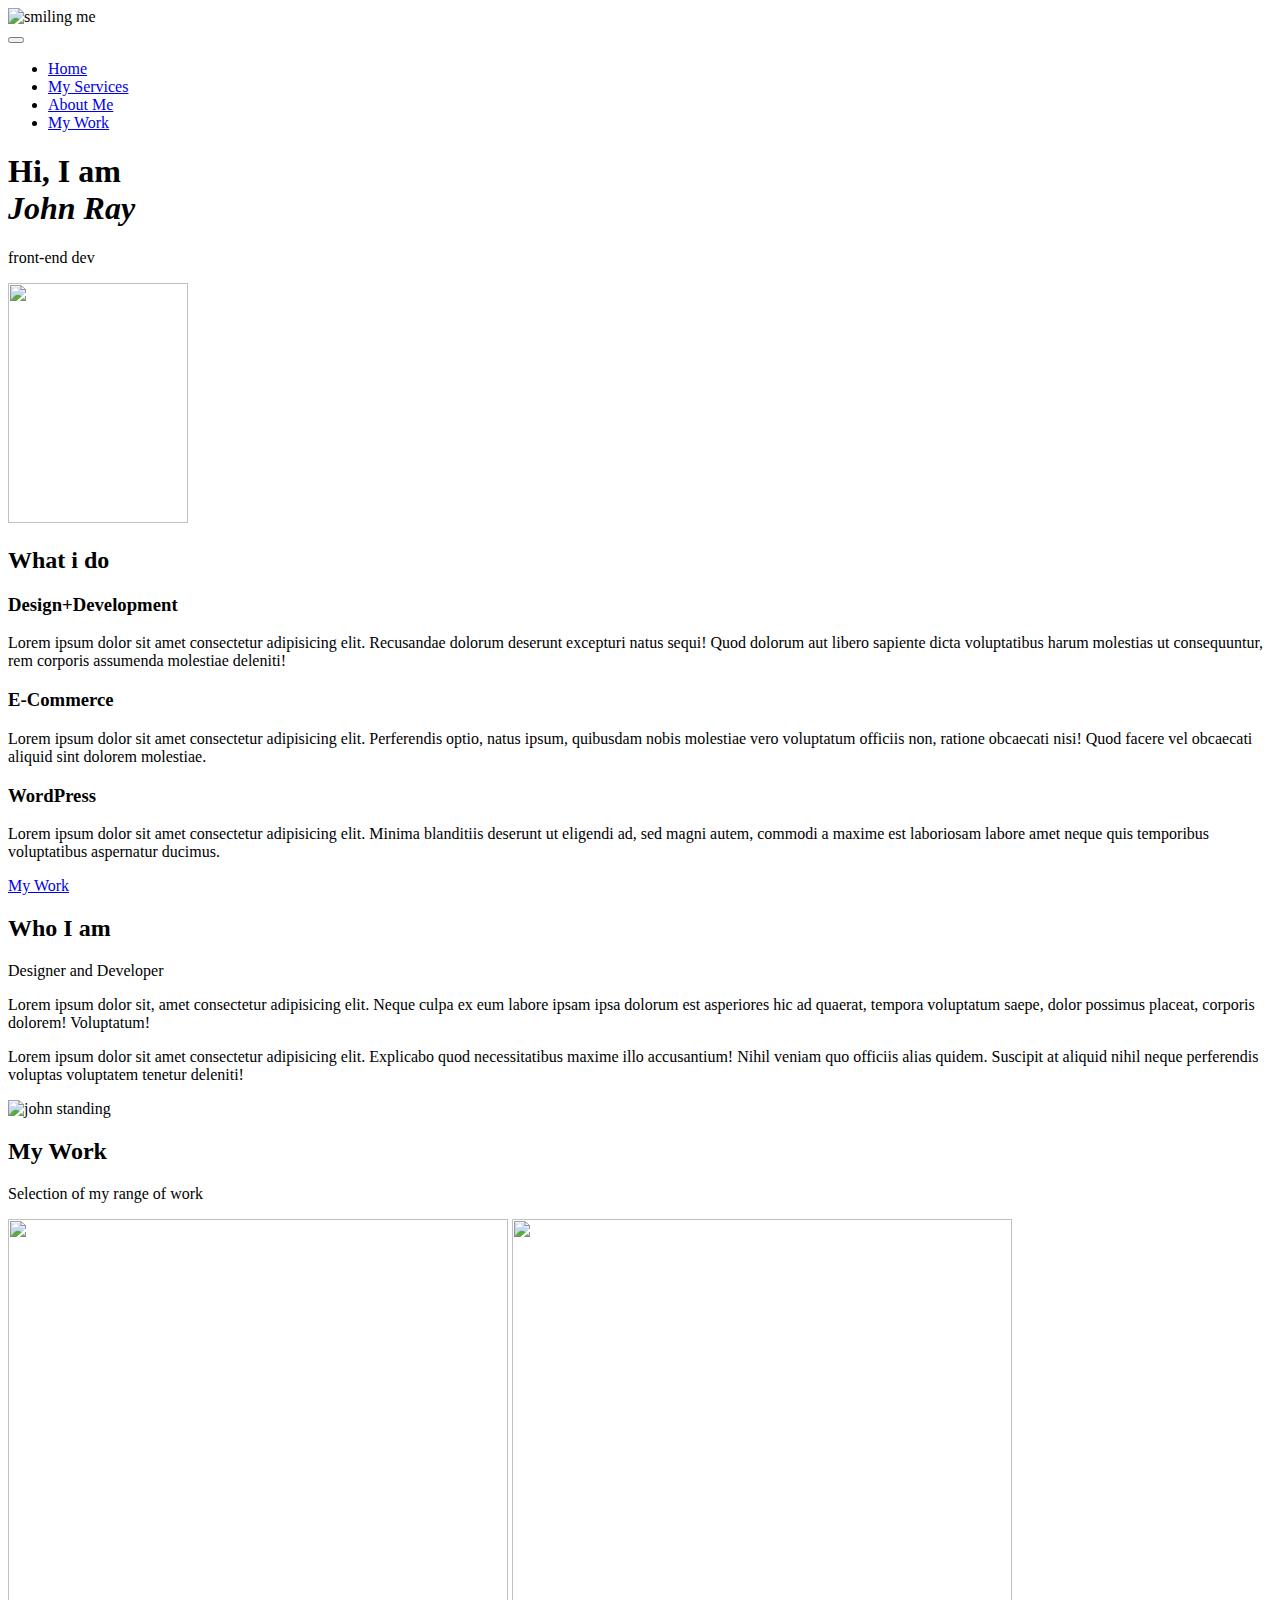
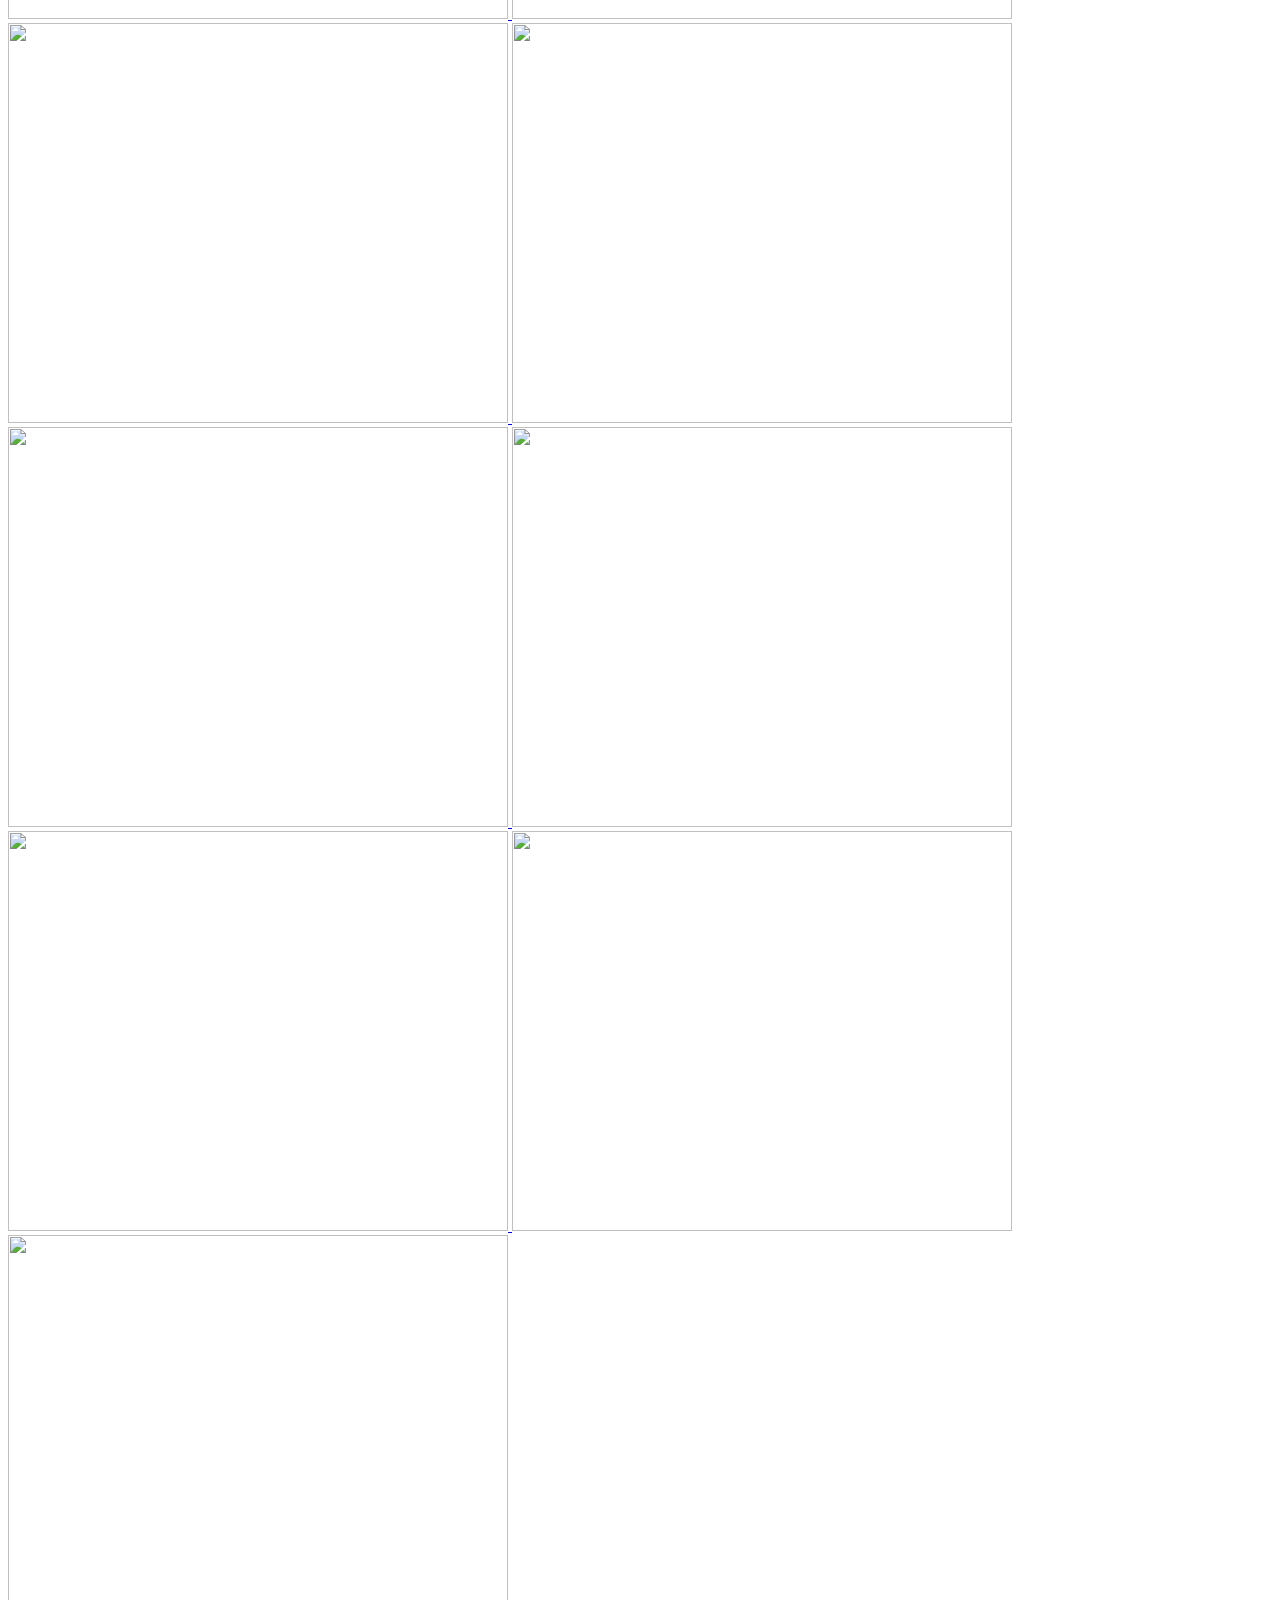
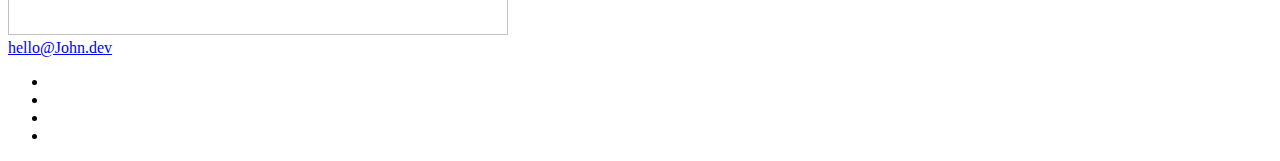
==== index.html @ 28bfcef3 "picture changed" ====
<!DOCTYPE html>
<html lang="en">
<head>
                            <meta charset="UTF-8">
                            <meta http-equiv="X-UA-Compatible" content="IE=edge">
                            <meta name="viewport" content="width=device-width, initial-scale=1.0">
<title>DevJohn Portfolio Website</title>
                            <link rel="stylesheet"
                            href="https://cdnjs.cloudflare.com/ajax/libs/normalize/7.0.0/nornmalize.min.css">    
                            <link rel="stylesheet"
                            href="https://cdnjs.cloudflare.com/ajax/libs/font-awesome/5.11.2/css/all.min.css"
                            integrity="sha512-0S+nbAYis87iX26mmj/+fWt1MmaKCv80H+Mbo+Ne7ES4I6rxswpfnC6PxmLiw33Ywj2ghbtTw0FkLbMWqh4F7Q==" crossorigin="anonymous" referrerpolicy="no-referrer"/>  
<!---updated fonts-->
                            <link href="https://fonts.googleapis.com/css?family=lora:400,700|roboto+slab:400,700&display=swap" rel="stylesheet"
                            <link rel="stylesheet" type="text/css" href="style.css">
                            <link rel="stylesheet" href="style.css">
</head>
<body>
   <header>
            <div class="logo">
              <img src="logo.png" alt="smiling me" width="400px" height="350px">
            </div>










<!--learn its function-->
             <button class="nav-toggle" aria-label= "toggle navigation">
              <span class="hamburger"></span>
            </button>
<!--learn its function too-->

             <nav class="nav">
              <ul class="nav__list">
              <li class="nav__item"><a href="ahome" class="nav__link">Home</a></li>
              <li class="nav__item"><a href="aservices" class="nav__link">My Services</a></li>
              <li class="nav__item"><a href="a" class="nav__link">About Me</a></li>
              <li class="nav__item"><a href="a" class="nav__link">My Work</a></li>
          </ul>
         </nav>
</header>









<!-- introduction -->
            <section class="intro" id="home">
            <h1 class="section__title  section__title--intro">
              Hi, I am <br>
                <em>John Ray</em> 
           </h1>
           <p class="section__subtitle section__subtitle--intro">front-end dev </p>
           <img src="Vscode.jpg"  class="intro__img" width="180PX" height="240px">
           </section>

<!-- my services-->
         <section class="my-services" id="services">
           <h2 class="section__title section__title--services"> What i do </h2>
        <div class="service">
            <div class="service">
             <h3>Design+Development</h3>
           <p>Lorem ipsum dolor sit amet consectetur adipisicing elit. Recusandae dolorum deserunt excepturi natus sequi! Quod dolorum aut libero sapiente dicta voluptatibus harum molestias ut consequuntur, rem corporis assumenda molestiae deleniti!</p>
         </div> <!--/service-->

        <div class="service">
           <h3>E-Commerce</h3>
             <P>Lorem ipsum dolor sit amet consectetur adipisicing elit. Perferendis optio, natus ipsum, quibusdam nobis molestiae vero voluptatum officiis non, ratione obcaecati nisi! Quod facere vel obcaecati aliquid sint dolorem molestiae.</P>
             </div> <!--service-->

        <div class="service">
              <h3>WordPress</h3>
                <p>Lorem ipsum dolor sit amet consectetur adipisicing elit. Minima blanditiis deserunt ut eligendi ad, sed magni autem, commodi a maxime est laboriosam labore amet neque quis temporibus voluptatibus aspernatur ducimus.</p>
             </div> <!--/service-->
            </div> <!--/service-->
            <a href="work" class="btn">My Work</a>
 </section>
         <!--About me-->
    <section class="about-me" id="about">
         <h2 class="section__title section__title--about">Who I am</h2>
         <p class="section__subtitle section__subtitle--about">Designer and Developer </p> 
         <div class="about-me__body">  
         <p> Lorem ipsum dolor sit, amet consectetur adipisicing elit. Neque culpa ex eum labore ipsam ipsa dolorum est asperiores hic ad quaerat, tempora voluptatum saepe, dolor possimus placeat, corporis dolorem! Voluptatum!</p>
        <p>Lorem ipsum dolor sit amet consectetur adipisicing elit. Explicabo quod necessitatibus maxime illo accusantium! Nihil veniam quo officiis alias quidem. Suscipit at aliquid nihil neque perferendis voluptas voluptatem tenetur deleniti!</p>
</div>
       <div class="about-me__body">
           <p></p>
           <p></p>
       </div>
       <img src="Vscode2.jpg.jpg"  alt="john standing" width="400px" height="450px" class="about-me__img"> 
        </section>




        <!--My Work-->
        <section class="my-work" id="work">
         <h2 class="section__title section__title--work">My Work</h2>
         <p class="section__subtitle section__subtitle--work">Selection of my range of work</p>

         <div class="portfolio">
             <!--Portfolio item 01 -->
         <a href="a" class="portfolio__item">
             <img src="vscode6.jpg" alt=""  class="portfolio__img" width="500px" height="400px">
         </a>      
          <!--Portfolio item 02 -->
          <a href="a" class="portfolio__item">
            <img src="vscode7.jpg" alt=""  class="portfolio__img"  width="500px" height="400px">  
        </a>   
         <!--Portfolio item 03 -->
         <a href="a" class="portfolio__item">
            <img src="vscode8.jpg" alt=""  class="portfolio__img"  width="500px" height="400px">
        </a>   
         <!--Portfolio item 04 -->
         <a href="a" class="portfolio__item">
            <img src="vscode9.jpg" alt=""  class="portfolio__img"   width="500px" height="400px">
        </a>   
         <!--Portfolio item 05 -->
         <a href="a" class="portfolio__item">
            <img src="vscode10.jpg" alt=""  class="portfolio__img"  width="500px" height="400px">
        </a>   
         <!--Portfolio item 06 -->
         <a href="a" class="portfolio__item">
            <img src="vscode11.jpg" alt=""  class="portfolio__img"  width="500px" height="400px">
        </a>   
         <!--Portfolio item 07 -->
         <a href="a" class="portfolio__item">
            <img src="vscode12.jpg" alt=""  class="portfolio__img"  width="500px" height="400px">
        </a>   
         <!--Portfolio item 08 -->
         <a href="a" class="portfolio__item">
            <img src="vscode13.jpg" alt=""  class="portfolio__img"   width="500px" height="400px">
        </a>   
         <!--Portfolio item 09 -->
         <a href="a" class="portfolio__item">
            <img src="place-your-website-screen-on-a-laptop-mockup (1).jpg" alt=""  class="portfolio__img"   width="500px" height="400px">
        </a>   
         </div>
        </section>
        <!--footer-->
     <footer class="footer">
        <a href="mailto:hello@john.dev"  class="footer-link">hello@John.dev</a>
       <ul class=" Social-list">
           <li class="social-list__item">
             <a class="social-list__link" href="http://codepen.io"><i class="fab fa-codepen"></i>
                </a>
            </li>
           <li class="social-list__item"><a class="social-list__link" href="http://instagram.com"><i class="fab fa-instagram"></i>
          </a>
          </li>
           <li class="social-list__item"><a class="social-list__link" href="http://facebook.com"><i class="fab fa-facebook"></i>
          </a>
          </li>
           <li class="social-list__item"><a class="social-list__link" href="http://twitter.com"><i class="fab fa-twitter"></i>
          </a>
          </li>

       </ul>
    </footer>


<script src="index.js"></script>



</body>
</html>
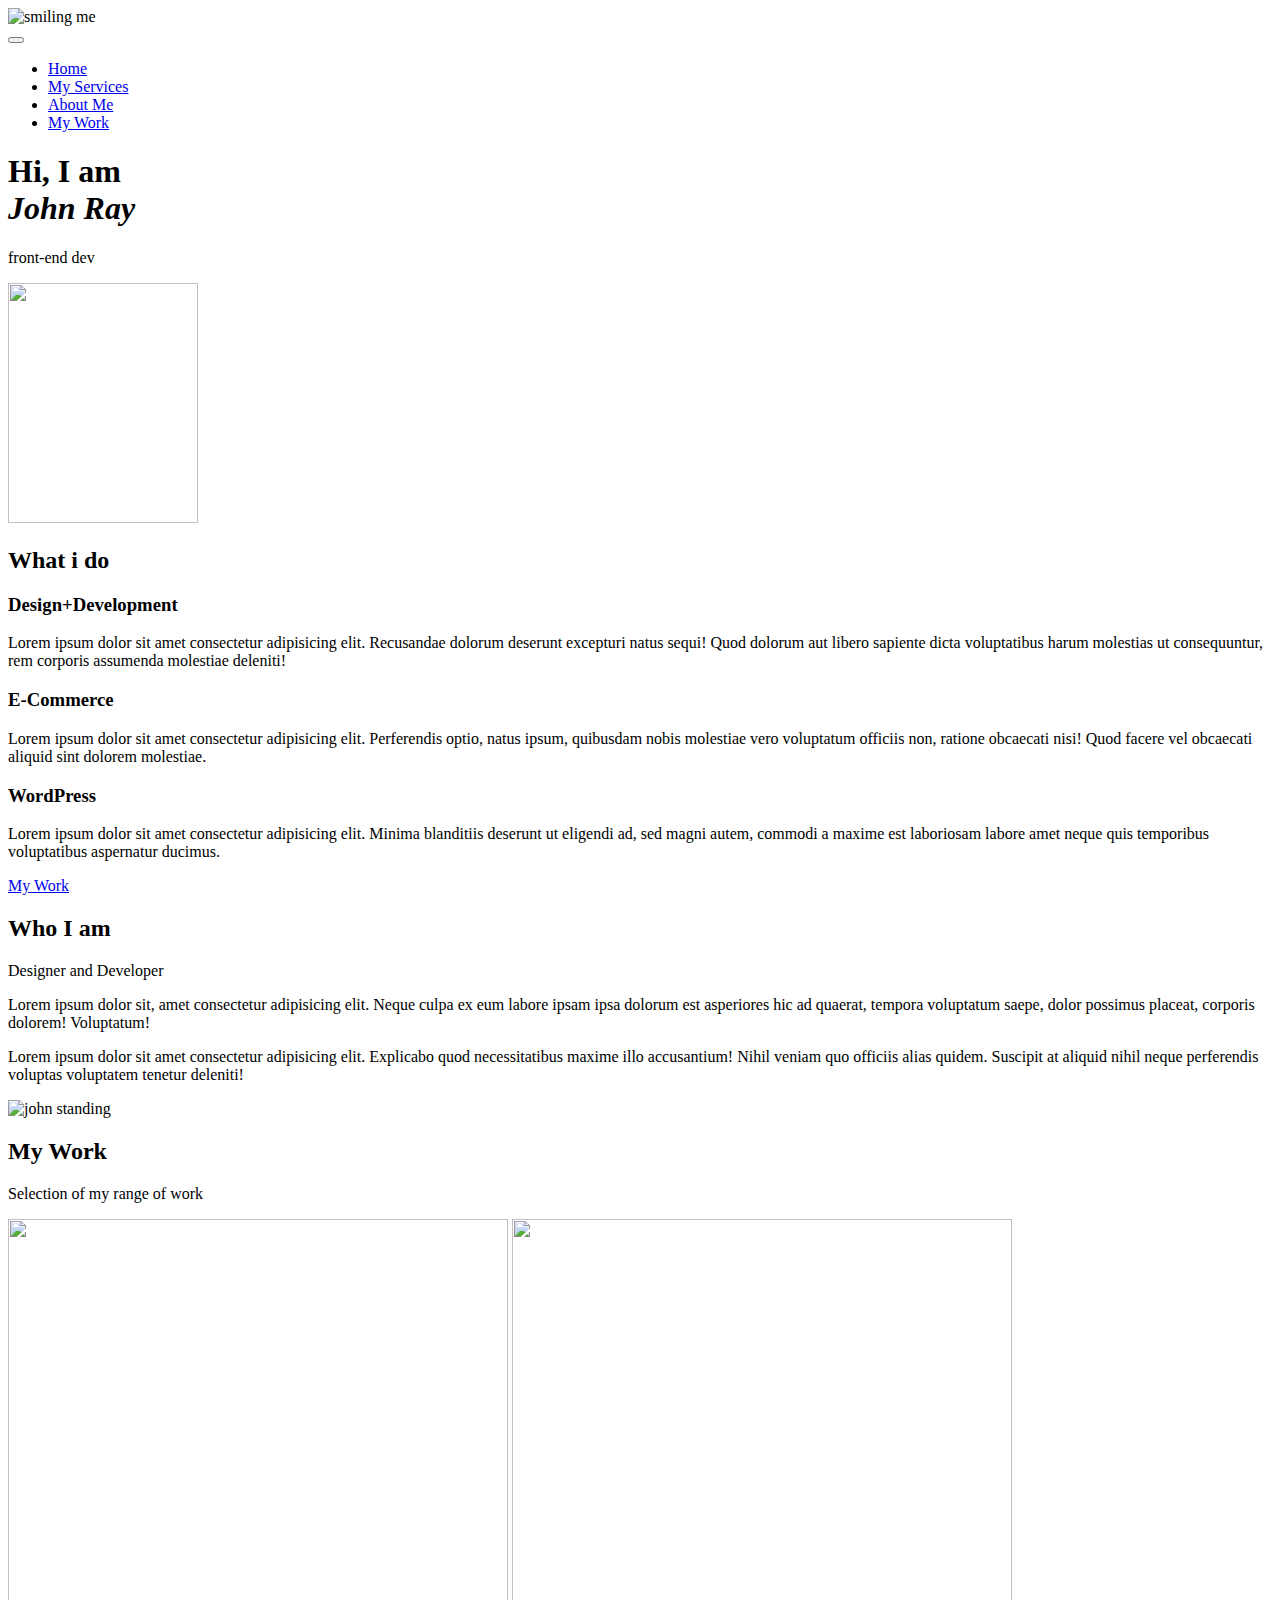
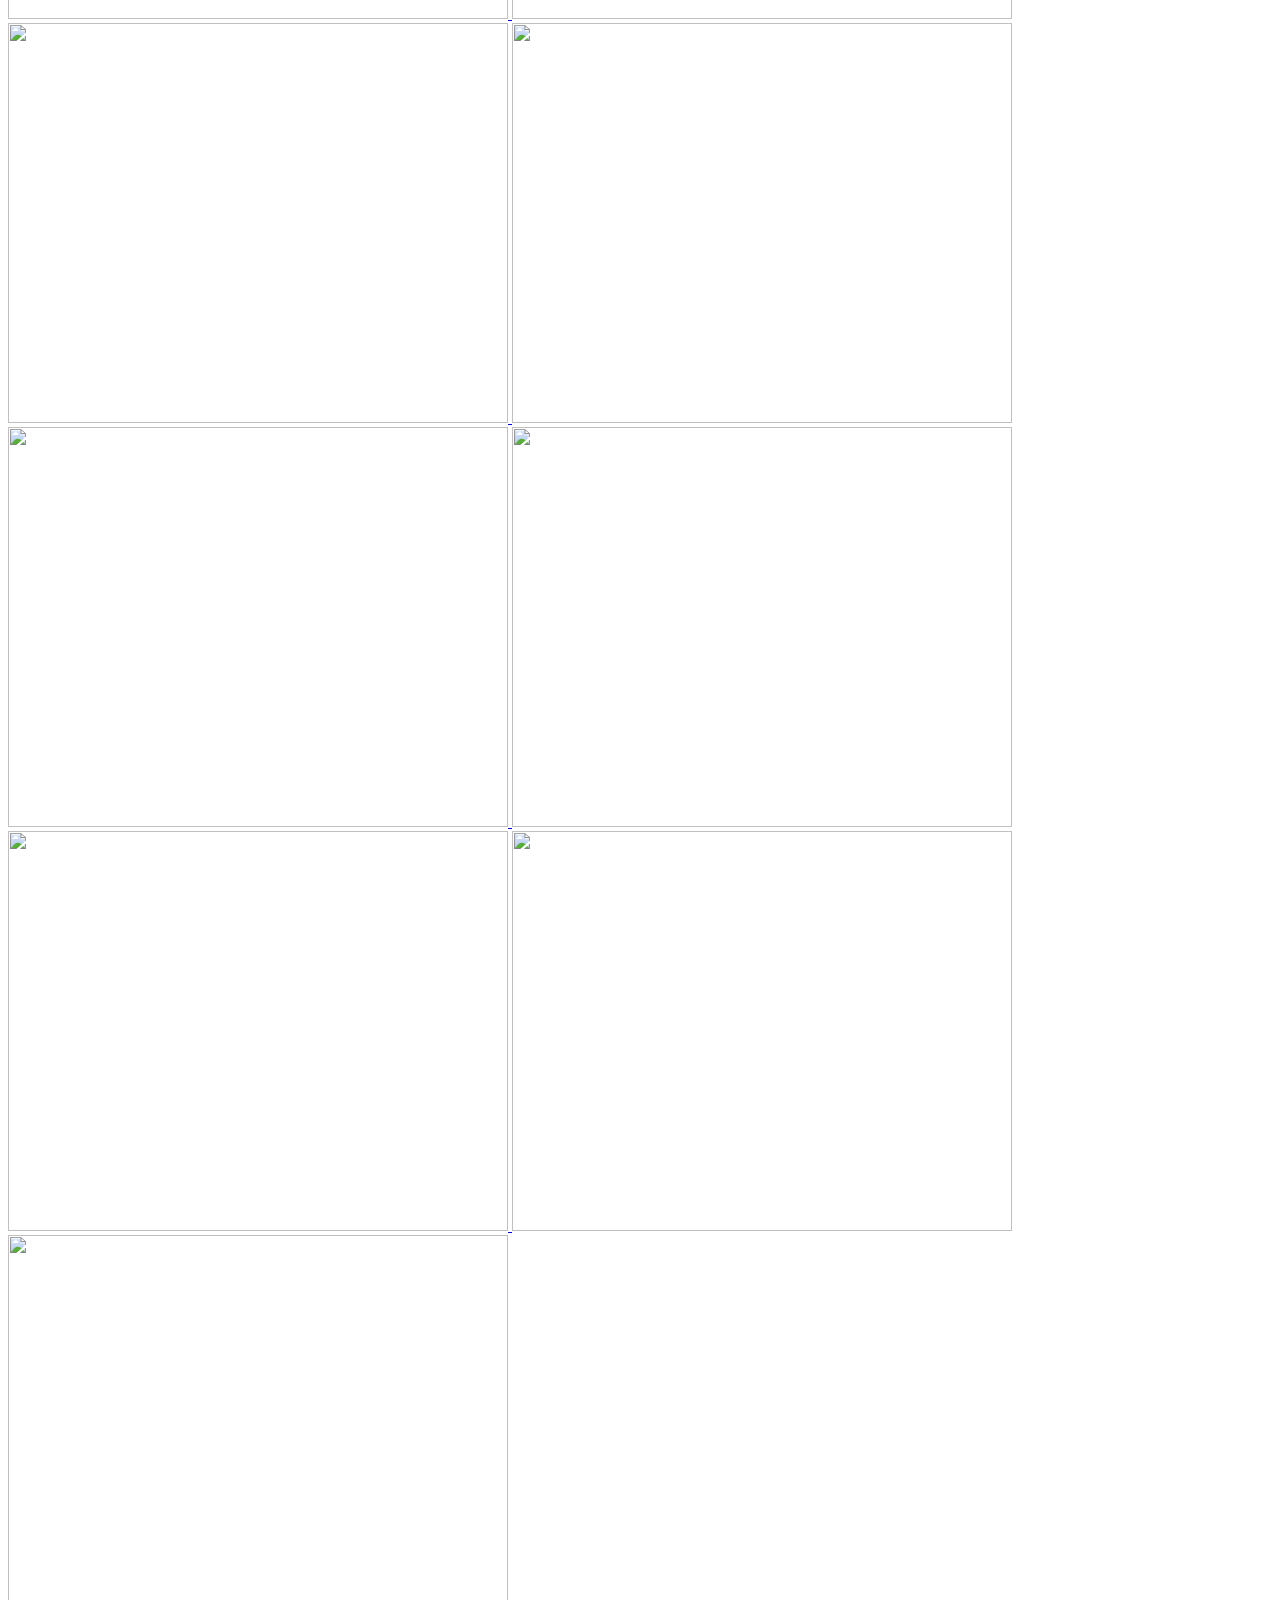
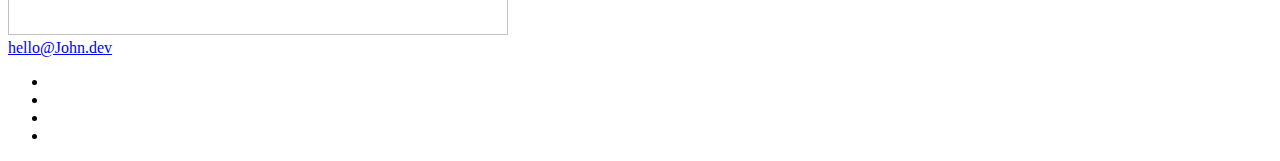
==== commit 28180134: "picture changed" ====
--- a/index.html
+++ b/index.html
@@ -61,7 +61,7 @@
                 <em>John Ray</em> 
            </h1>
            <p class="section__subtitle section__subtitle--intro">front-end dev </p>
-           <img src="Vscode.jpg"  class="intro__img" width="180PX" height="240px">
+           <img src="Vscode0.jpg"  class="intro__img" width="190PX" height="240px">
            </section>
 
 <!-- my services-->
